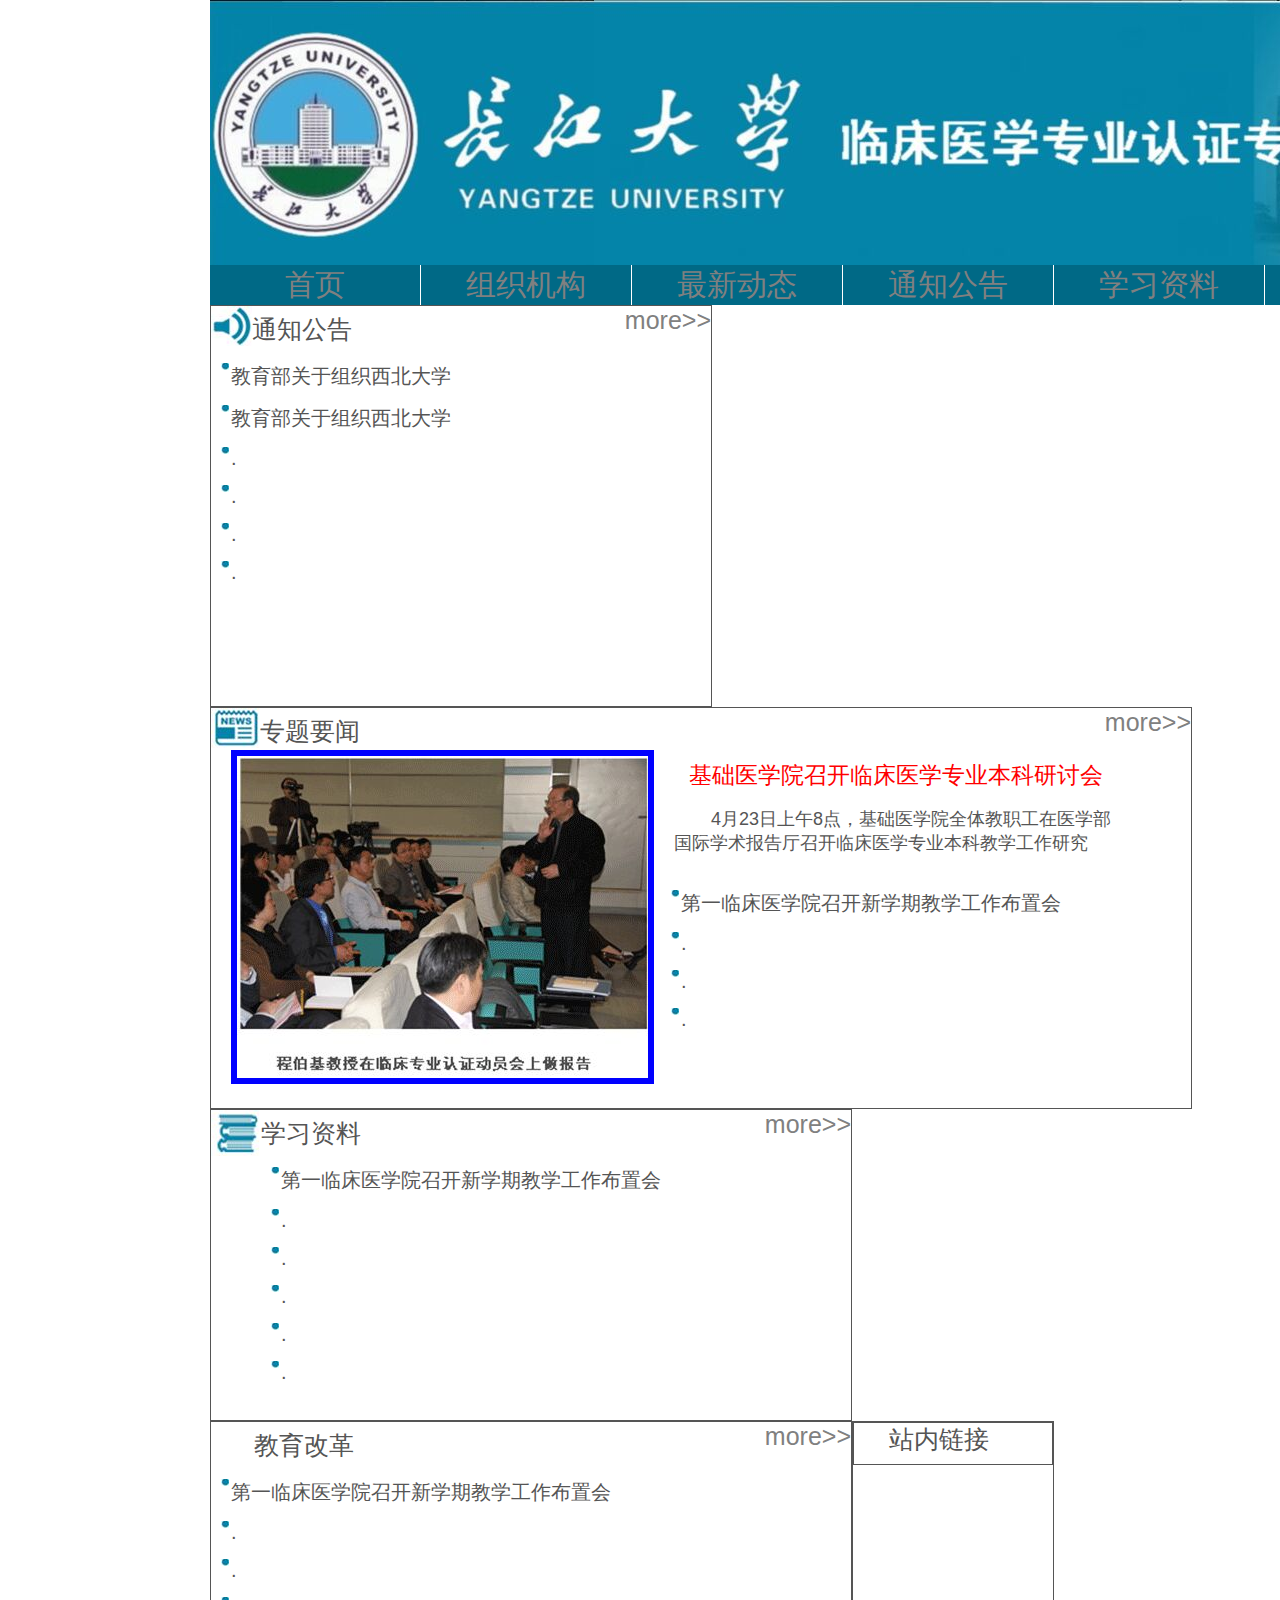
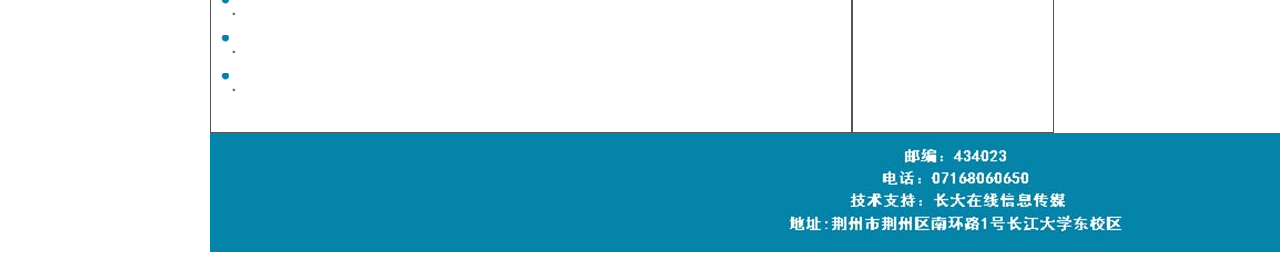
==== task 01/任务网站.html @ 9a932cd6 "The first submission" ====
<!DOCTYPE html>
<meta charset="UTF-8">
<html>
<head>
	<title>医学院网站</title>
	<link rel="stylesheet" type="text/css" href="./css/reset.css">
    <link rel="stylesheet" type="text/css" href="./css/index.css">
</head>
<body>
<div id="containder">

	<div id="header">
	<div id="head"></div>
		<ul id="nav">
		<li><a href="#">首页</a></li>
		<li><a href="#">组织机构</a></li>
		<li><a href="#">最新动态</a></li>
		<li><a href="#">通知公告</a></li>
		<li><a href="#">学习资料</a></li>
		<li><a href="#">医学教育改革</a></li>
		<li><a href="#">资料下载</a></li>
		</ul>
	</div>
	<div id="mian1">

		<div id="lside">
			<div class="subtitle">
				<img src="./img/04.jpg " alt=""/>
				<h1>通知公告</h1>
				<a href="#">more&gt;&gt;</a>
			</div>
			<ul id="art">
				<li><a href="#">教育部关于组织西北大学</a></li>
				<li><a href="#">教育部关于组织西北大学</a></li>
				<li><a href="#">.</a></li>
				<li><a href="#">.</a></li>
				<li><a href="#">.</a></li>
				<li><a href="#">.</a></li>
			</ul>

		</div>
	</div>

		<div id="rside">
			<div class="subtitle">
			<img src="./img/05.jpg " alt=""/>
			<h1>专题要闻</h1>
			<a href="#">more&gt;&gt;</a>
		    </div>

		    <div id="zuo">
		    	<img src="./img/06.jpg" alt="">
		    </div>
		    <div id="you">
		    <div id="up">
		    
		    <h6><span id="jichu">基础医学院召开临床医学专业本科研讨会</span></h6><br/>
		    <p>
					4月23日上午8点，基础医学院全体教职工在医学部国际学术报告厅召开临床医学专业本科教学工作研究
				</p>
				
		    </div>
		    <div id="down">
		    	<ul id="art">
			<li><a href="#">第一临床医学院召开新学期教学工作布置会</a></li>
			<li><a href="#">.</a></li>
			<li><a href="#">.</a></li>
			<li><a href="#">.</a></li>
		    	</ul>
		    	</div>
		    </div>
		</div>
	



	<div id="main2">
		<div id="m1">
			<div class="subtitle">
			<img src="./img/07.jpg " alt="">
			<h1>学习资料</h1>
			<a href="#">more&gt;&gt;</a>
			</div>
			<ul id="art">
			<li><a href="#">第一临床医学院召开新学期教学工作布置会</a></li>
			<li><a href="#">.</a></li>
			<li><a href="#">.</a></li>
			<li><a href="#">.</a></li>
			<li><a href="#">.</a></li>
			<li><a href="#">.</a></li>
			</ul>
		</div>

		<div id="m2">
			<div class="subtitle">
			<img src="./img/08.jpg " alt="">
			<h1>教育改革</h1>
			
			<a href="#">more&gt;&gt;</a>
			</div>
			<ul id="art">
			<li><a href="#">第一临床医学院召开新学期教学工作布置会</a></li>
			<li><a href="#">.</a></li>
			<li><a href="#">.</a></li>
			<li><a href="#">.</a></li>
			<li><a href="#">.</a></li>
			<li><a href="#">.</a></li>
			</ul>
		</div>

		<div id="m3">
		<div class="subtitle1">
		<ul>
			<li><a href="#">站内链接</a></li>
			</ul>
		</div>
	    </div>

	<div id="footer">
		<img src="./img/11.jpg " alt=""/>
	</div>
	</div>
</div>
</body>
</html>
---- task 01/css/index.css ----
#containder{
    	margin-left:210px;
    	margin-right:auto;
    }
    #header{
    	width:1480px;
		height:265px;
		background:gray url(../img/01.jpg);
		   }
	#head{
		width:1480px;
		height:265px;
		 }
	#nav li{
		background:gray url(../img/09.jpg);
		width: 210px;
		margin-right: 1px;
		float:left;

	}
	#nav a{
		color:gray;
		font-size:30px;
		font-family: '微软雅黑';
		display:block;
		width:210px;
		height:40px;
	    text-align: center;
	}
	#nav a:hover{
		color:blue;
		background:url(../img/03.jpg);
	}
	#main1{
		height: 400px;

    }
	#lside{
		height:400px;
		width:500px;
		border:1px solid;
		float:left;
	}
	.subtitle {
		
		height:42px;
	}
    .subtitle img {
		float:left;
	}
	.subtitle h1{
		margin-top:7px;
		font-size: 25px;
		font-family:'微软雅黑',SimHei,sans-serif;
		float:left;
	}
	.subtitle a{
		font-size: 25px;
		color:gray;
		float:right;
	}	
	.subtitle a:hover{
		color:blue;
	}
	#rside{
		height:400px;
		width:980px;
		float:left;
		border:1px solid;
	}

	#zuo img{
        margin-left:20px;
		padding:6px;
		float:left;
		background: blue;
		clear:both;
		}
		#you{
			width:400px;
			float:left;
			
			height:350px;
		}
		#up{
			width:450px;
			height:115px;
			float:left;
			margin-left: 20px;
			margin-top: 10px;
			
		}
		#up h6{
			font-size:23px;
			margin-left: 15px;
		}
		#up p{
	
			text-indent:37px;
			font-size:18px;
		}
		#jichu{
			color:red;
		}
		#down{
			width:400px;
			height:200px;
			margin-left:7px;
			clear:both;
		}

	#rside h2{
	    font-size:20px;
	}

    #art{
    	margin-left: 10px;
		float:left;
	}
    #art li{
    	margin-top: 15px;
    	font-size:20px;
    	padding-left: 10px;
    	background:url(../img/10.jpg) no-repeat;
	}
    #art a:hover{
    	color:blue;
    }
	#m1{
		width:640px;
		height:310px;
        border:1px solid;
        float:left;
	}
	#m2{
		width:640px;
		height:310px;
        border:1px solid;
        float:left;
	}
	#m3{
		width:200px;
		height:310px;
        border:1px solid;
        float:left;
	}
	.subtitle1 li{margin-left: 35px;
		font-size:25px;
		float:left;


	}
	.subtitle1 a:hover{
		color:blue;
	}
	.subtitle1{
		height:41px;
		border:1px solid;
		}
	#footer{

	}
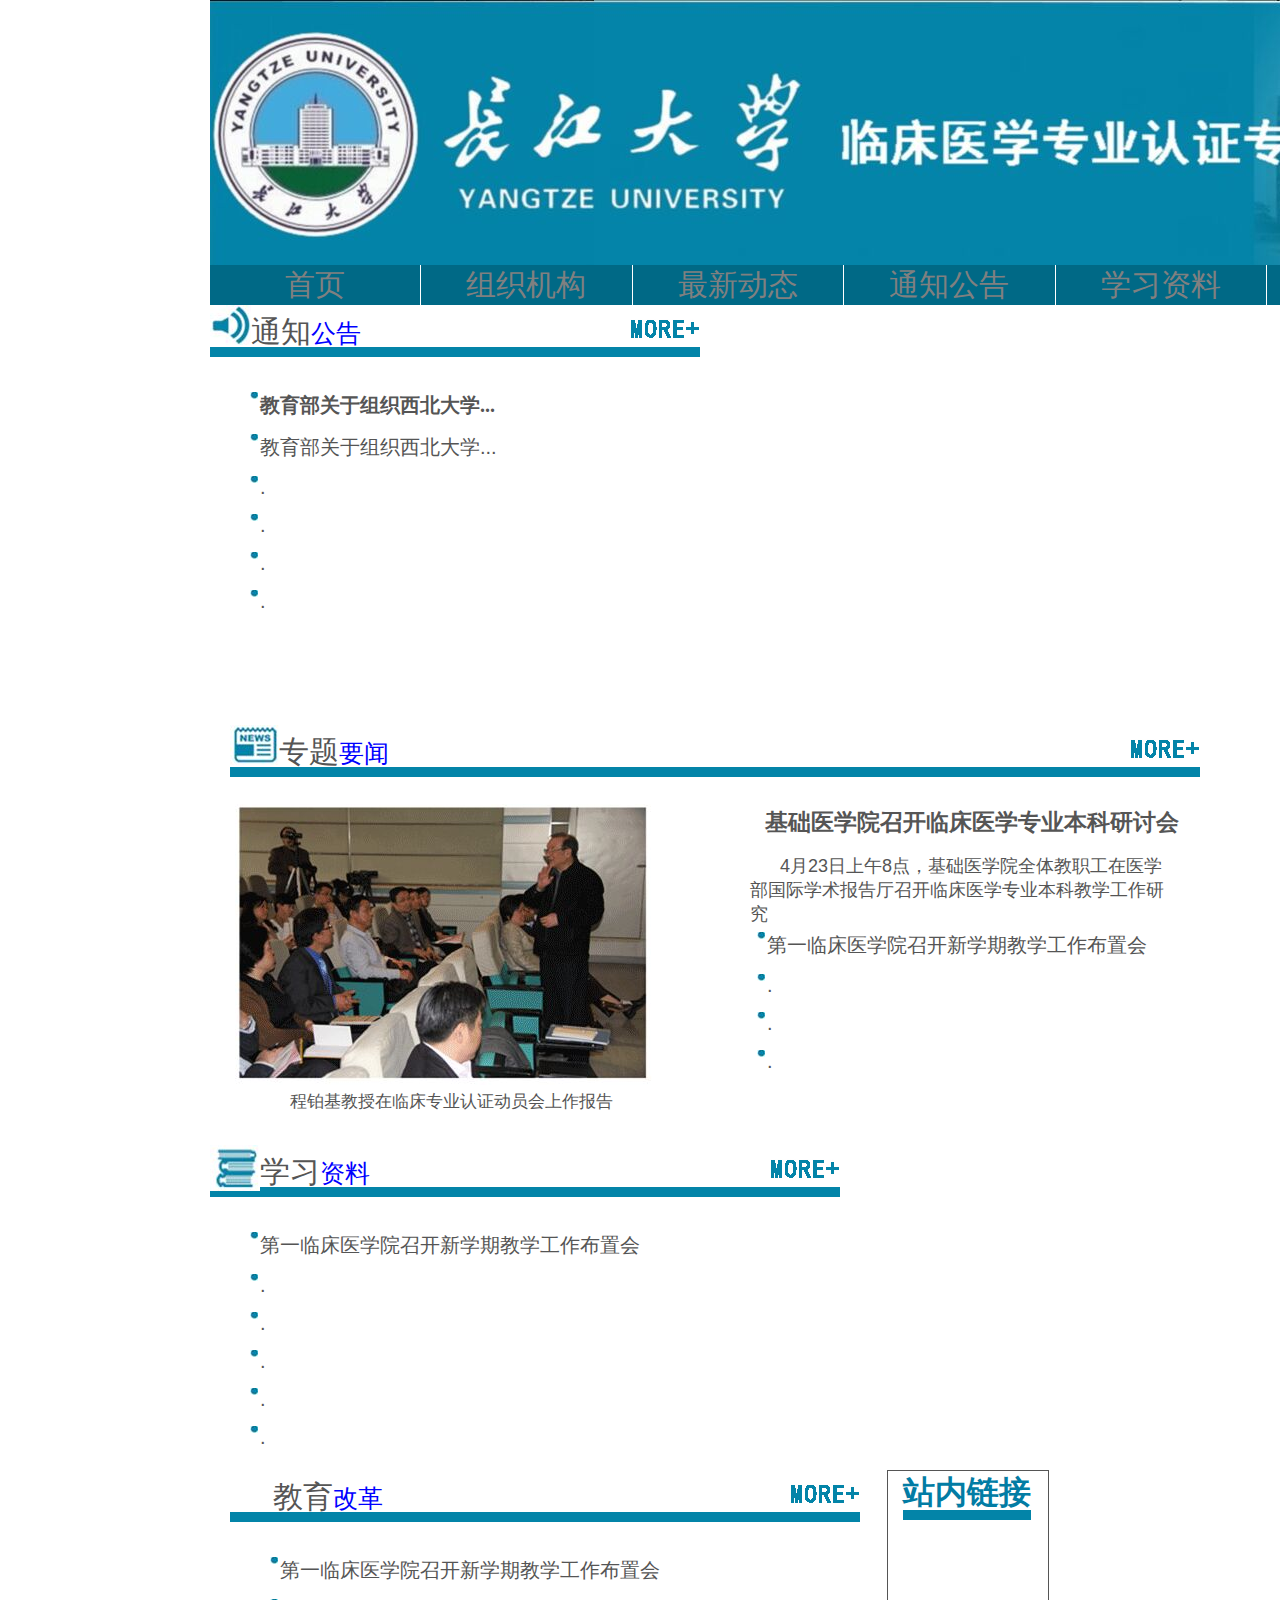
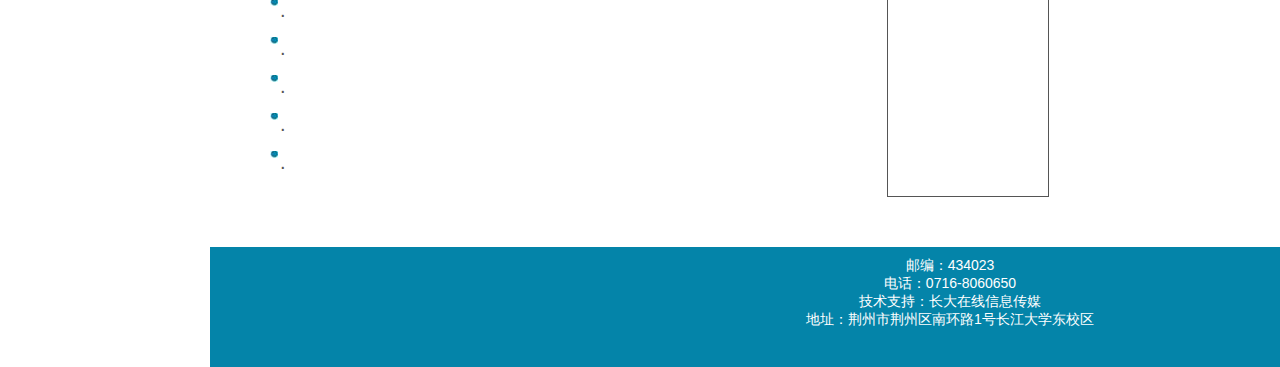
==== commit 0498b2a0: "第一次修改" ====
--- a/task 01/任务网站.html
+++ b/task 01/任务网站.html
@@ -26,30 +26,36 @@
 		<div id="lside">
 			<div class="subtitle">
 				<img src="./img/04.jpg " alt=""/>
-				<h1>通知公告</h1>
-				<a href="#">more&gt;&gt;</a>
-			</div>
+				<h1>通知<span>公告</span></h1>
+				<a class="more" href="#"></a>
+				</div>
+		<div>
+		<div id="fen">		
 			<ul id="art">
-				<li><a href="#">教育部关于组织西北大学</a></li>
-				<li><a href="#">教育部关于组织西北大学</a></li>
+				<li><a href="#"><span id="jichu">教育部关于组织西北大学...</span></a></li>
+				<li><a href="#">教育部关于组织西北大学...</a></li>
 				<li><a href="#">.</a></li>
 				<li><a href="#">.</a></li>
 				<li><a href="#">.</a></li>
 				<li><a href="#">.</a></li>
 			</ul>
-
+			</div>
+          </div> 
 		</div>
 	</div>
 
 		<div id="rside">
 			<div class="subtitle">
 			<img src="./img/05.jpg " alt=""/>
-			<h1>专题要闻</h1>
-			<a href="#">more&gt;&gt;</a>
+			<h1>专题<span>要闻</span></h1>
+			<a class="more" href="#"></a>
 		    </div>
-
+            <div id="xia">
 		    <div id="zuo">
+		    <div id="tupian">
 		    	<img src="./img/06.jpg" alt="">
+		    	<h1>程铂基教授在临床专业认证动员会上作报告</h1>
+		    </div>
 		    </div>
 		    <div id="you">
 		    <div id="up">
@@ -61,13 +67,14 @@
 				
 		    </div>
 		    <div id="down">
-		    	<ul id="art">
+		    <ul id="art1">
 			<li><a href="#">第一临床医学院召开新学期教学工作布置会</a></li>
 			<li><a href="#">.</a></li>
 			<li><a href="#">.</a></li>
 			<li><a href="#">.</a></li>
 		    	</ul>
 		    	</div>
+		    </div>
 		    </div>
 		</div>
 	
@@ -78,9 +85,10 @@
 		<div id="m1">
 			<div class="subtitle">
 			<img src="./img/07.jpg " alt="">
-			<h1>学习资料</h1>
-			<a href="#">more&gt;&gt;</a>
+			<h1>学习<span>资料</span></h1>
+			<a class="more" href="#"></a>
 			</div>
+			<div id="fen">
 			<ul id="art">
 			<li><a href="#">第一临床医学院召开新学期教学工作布置会</a></li>
 			<li><a href="#">.</a></li>
@@ -89,15 +97,17 @@
 			<li><a href="#">.</a></li>
 			<li><a href="#">.</a></li>
 			</ul>
+			</div>
 		</div>
 
 		<div id="m2">
 			<div class="subtitle">
 			<img src="./img/08.jpg " alt="">
-			<h1>教育改革</h1>
+			<h1>教育<span>改革</span></h1>
 			
-			<a href="#">more&gt;&gt;</a>
+			<a class="more" href="#"></a>
 			</div>
+			<div id="fen">
 			<ul id="art">
 			<li><a href="#">第一临床医学院召开新学期教学工作布置会</a></li>
 			<li><a href="#">.</a></li>
@@ -106,18 +116,24 @@
 			<li><a href="#">.</a></li>
 			<li><a href="#">.</a></li>
 			</ul>
+			</div>
 		</div>
 
 		<div id="m3">
 		<div class="subtitle1">
 		<ul>
-			<li><a href="#">站内链接</a></li>
+			<li><a href="#"><span id="zhan">站内链接</span></a></li>
 			</ul>
 		</div>
 	    </div>
 
 	<div id="footer">
-		<img src="./img/11.jpg " alt=""/>
+	   <div class="wei">
+	        <p>邮编：434023</p>
+            <p>电话：0716-8060650</p>
+            <p>技术支持：长大在线信息传媒</p>
+            <p>地址：荆州市荆州区南环路1号长江大学东校区</p>
+	   </div>
 	</div>
 	</div>
 </div>
--- a/task 01/css/index.css
+++ b/task 01/css/index.css
@@ -13,7 +13,7 @@
 		 }
 	#nav li{
 		background:gray url(../img/09.jpg);
-		width: 210px;
+		width: 210.41px;
 		margin-right: 1px;
 		float:left;
 
@@ -31,28 +31,32 @@
 		color:blue;
 		background:url(../img/03.jpg);
 	}
-	#main1{
-		height: 400px;
-
-    }
+
 	#lside{
-		height:400px;
-		width:500px;
-		border:1px solid;
-		float:left;
-	}
+		height:420px;
+		width:490px;
+		
+		float:left;
+	}
+
 	.subtitle {
-		
+		border-bottom: 10px solid #0384A8;
 		height:42px;
+		clear:both;
 	}
     .subtitle img {
 		float:left;
 	}
 	.subtitle h1{
 		margin-top:7px;
-		font-size: 25px;
+		font-size: 30px;
 		font-family:'微软雅黑',SimHei,sans-serif;
 		float:left;
+		
+	}
+	.subtitle span{
+		font-size :25px;
+		color:blue;
 	}
 	.subtitle a{
 		font-size: 25px;
@@ -62,60 +66,99 @@
 	.subtitle a:hover{
 		color:blue;
 	}
+	.more{
+	float: right;
+    height: 48px;
+    background: url(../img/more.jpg) no-repeat center;
+    width: 70px;
+    display: block;
+	}
 	#rside{
-		height:400px;
-		width:980px;
-		float:left;
-		border:1px solid;
-	}
-
+		margin-left: 20px;
+		height:420px;
+		width:970px;
+		float:left;
+		
+	}
+    #xia{
+    	margin-top:0px;
+    	float-left;
+    }
+
+    #tupian h1{
+    	float:left;
+    	margin-top:5px;
+    	margin-left:60px;
+    	font-size:17px;
+    }
+    #zuo{margin-top:27px;
+        height:331px;
+    	width:450px;
+    	display:inline-block;
+
+    }
 	#zuo img{
-        margin-left:20px;
-		padding:6px;
-		float:left;
-		background: blue;
-		clear:both;
-		}
+        margin-left:5px;
+		float:left; 
+		clear:both;
+		}
+	
 		#you{
-			width:400px;
-			float:left;
+			width:450px;
+			float:right;
+			height:320px;
+			margin-right:20px;
+			margin-top:20px;
+		}
+		#up{
 			
-			height:350px;
-		}
-		#up{
-			width:450px;
 			height:115px;
 			float:left;
 			margin-left: 20px;
 			margin-top: 10px;
+			margin-bottom:10px;
 			
 		}
 		#up h6{
+			clear:both;
 			font-size:23px;
 			margin-left: 15px;
 		}
 		#up p{
 	
-			text-indent:37px;
+			text-indent:30px;
 			font-size:18px;
 		}
 		#jichu{
-			color:red;
-		}
-		#down{
-			width:400px;
-			height:200px;
+			font-family: "Microsoft Yahei";
+			font-weight: bold;
+		}
+		#down{clear:both;
+			height:50px;
 			margin-left:7px;
-			clear:both;
+		}
+		#art1{
+			margin-top:10px;
 		}
 
 	#rside h2{
 	    font-size:20px;
 	}
-
+	    #art1 li{
+	    margin-left:20px;
+    	margin-top: 15px;
+    	font-size:20px;
+    	padding-left: 10px;
+    	background:url(../img/10.jpg) no-repeat;
+	}
+    #art1 a:hover{
+    	color:blue;}
     #art{
-    	margin-left: 10px;
-		float:left;
+    	width:450px;
+    	height:250px;
+    	margin-left: 40px;
+		float:left;
+		margin-top:0px;
 	}
     #art li{
     	margin-top: 15px;
@@ -127,24 +170,25 @@
     	color:blue;
     }
 	#m1{
-		width:640px;
-		height:310px;
-        border:1px solid;
+		width:630px;
+		height:325px;
+        
         float:left;
 	}
 	#m2{
-		width:640px;
-		height:310px;
-        border:1px solid;
+		margin-left:20px;
+		width:630px;
+		height:325px;
         float:left;
 	}
-	#m3{
-		width:200px;
-		height:310px;
-        border:1px solid;
+	#m3{margin-left: 27px;
+		margin-bottom:50px;
+		width:160px;
+		height:325px;
+       border:1px solid;
         float:left;
 	}
-	.subtitle1 li{margin-left: 35px;
+	.subtitle1 li{margin-left: 15px;
 		font-size:25px;
 		float:left;
 
@@ -155,10 +199,34 @@
 	}
 	.subtitle1{
 		height:41px;
-		border:1px solid;
-		}
+	
+		
+		}
+	#zhan{
+		font-size:32px;
+		color:#027CA4;
+		font-weight:bold;
+		border-bottom: 10px solid #0384A8;
+		}
+	#fen{
+		margin-top:20px;
+		clear:both;
+		float:left;
+		margin-left:0px;
+	}
+
 	#footer{
-
+		clear:both;
+		width:1480px;
+		height:120px;
+		background:#0484A9;
+
+	}
+	.wei{   
+    float: none;
+    text-align: center;
+    padding: 10px 0 10px 0;
+    color:white;
 	}
 	
 
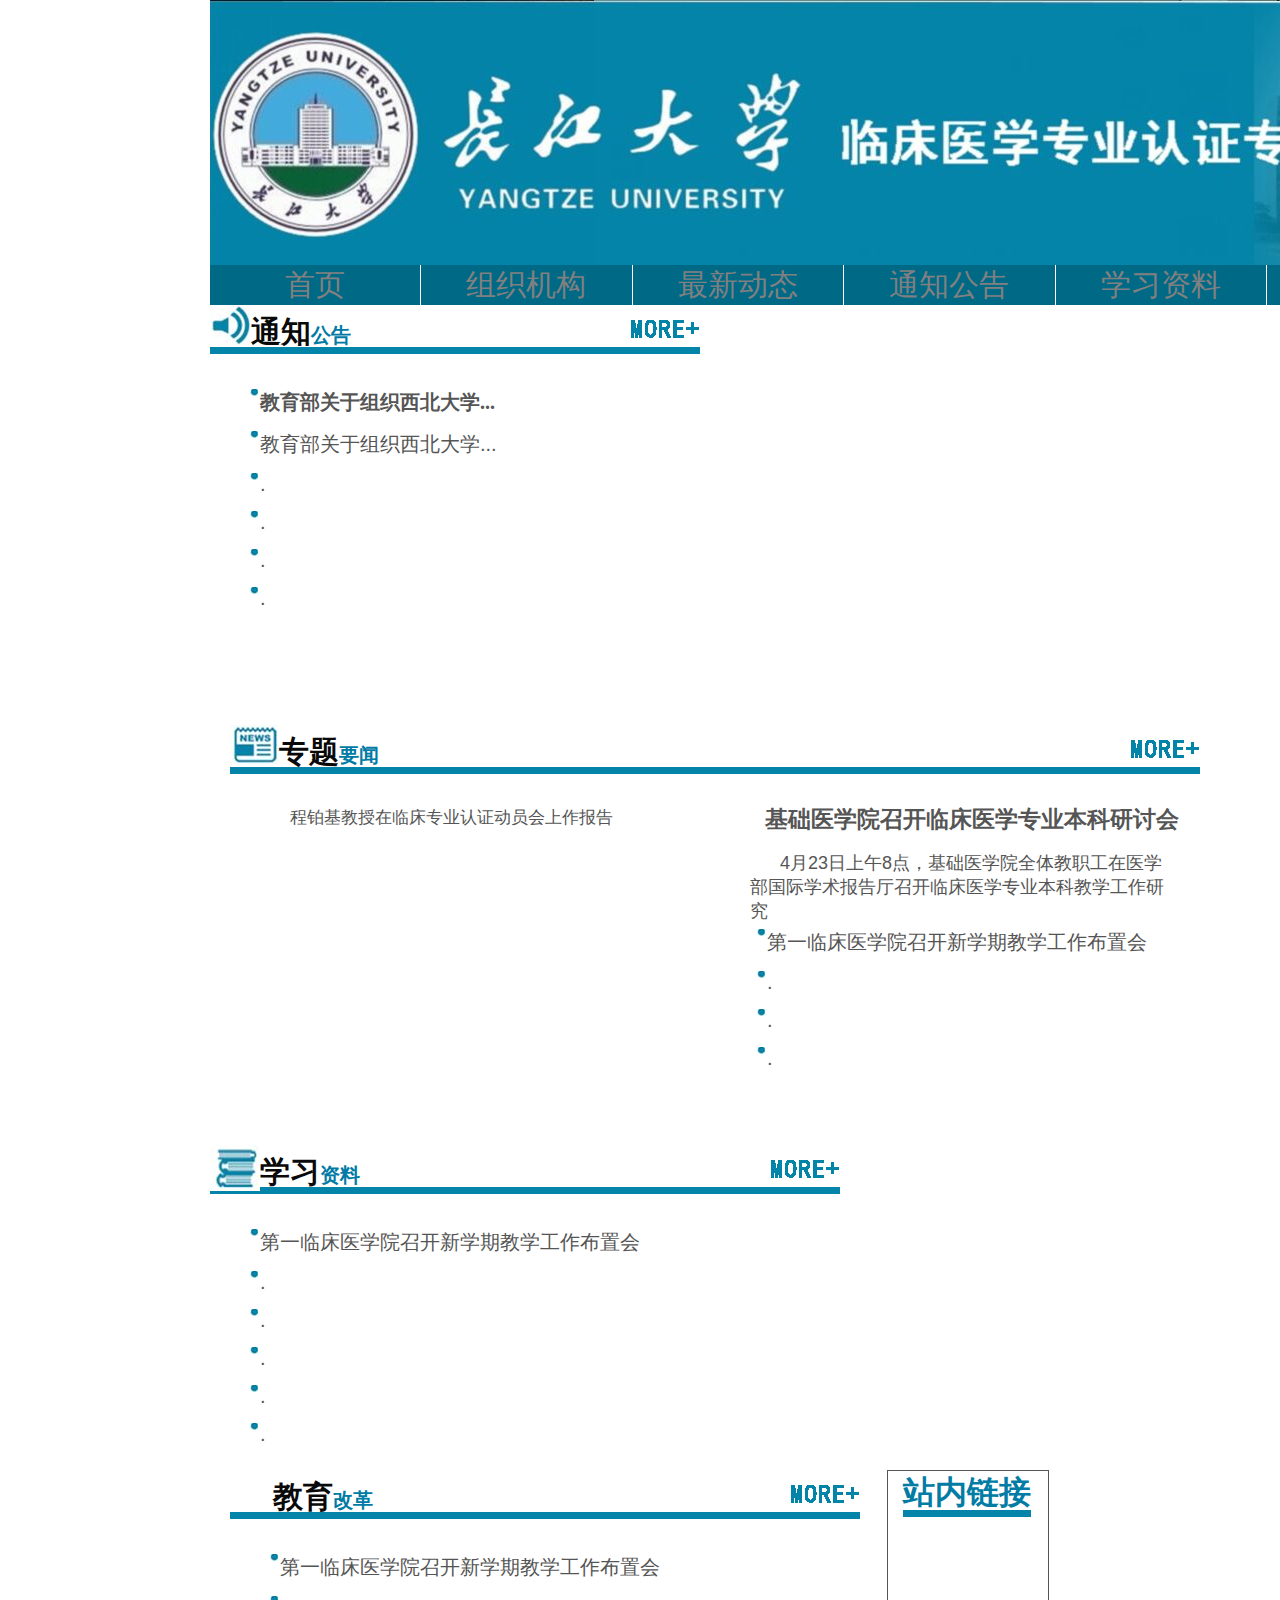
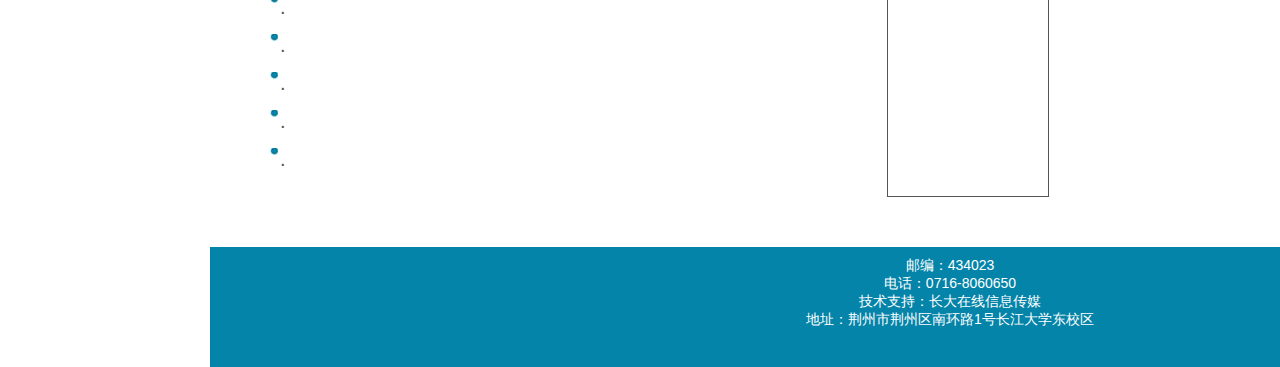
==== commit a31fcb23: "第一次修改" ====
--- a/task 01/任务网站.html
+++ b/task 01/任务网站.html
@@ -26,7 +26,7 @@
 		<div id="lside">
 			<div class="subtitle">
 				<img src="./img/04.jpg " alt=""/>
-				<h1>通知<span>公告</span></h1>
+				<h1><span id="span1">通知</span><span id="span2">公告</span></h1>
 				<a class="more" href="#"></a>
 				</div>
 		<div>
@@ -47,7 +47,7 @@
 		<div id="rside">
 			<div class="subtitle">
 			<img src="./img/05.jpg " alt=""/>
-			<h1>专题<span>要闻</span></h1>
+			<h1><span id="span1">专题</span><span id="span2">要闻</span></h1>
 			<a class="more" href="#"></a>
 		    </div>
             <div id="xia">
@@ -85,7 +85,7 @@
 		<div id="m1">
 			<div class="subtitle">
 			<img src="./img/07.jpg " alt="">
-			<h1>学习<span>资料</span></h1>
+			<h1><span id="span1">学习</span><span id="span2">资料</span></h1>
 			<a class="more" href="#"></a>
 			</div>
 			<div id="fen">
@@ -103,7 +103,7 @@
 		<div id="m2">
 			<div class="subtitle">
 			<img src="./img/08.jpg " alt="">
-			<h1>教育<span>改革</span></h1>
+			<h1><span id="span1">教育</span><span id="span2">改革</span></h1>
 			
 			<a class="more" href="#"></a>
 			</div>
--- a/task 01/css/index.css
+++ b/task 01/css/index.css
@@ -40,7 +40,7 @@
 	}
 
 	.subtitle {
-		border-bottom: 10px solid #0384A8;
+		border-bottom: 7px solid #0384A8;
 		height:42px;
 		clear:both;
 	}
@@ -206,7 +206,7 @@
 		font-size:32px;
 		color:#027CA4;
 		font-weight:bold;
-		border-bottom: 10px solid #0384A8;
+		border-bottom: 7px solid #0384A8;
 		}
 	#fen{
 		margin-top:20px;
@@ -228,6 +228,17 @@
     padding: 10px 0 10px 0;
     color:white;
 	}
+	#span1{font-size:30px;
+		font-weight:bold;
+		font-family:"Microsoft Yahei";
+		color:#090909;
+
+	}
+	#span2{
+		font-size:20px;
+		color:#007BA5;
+		font-weight:bold;
+	}
 	
 
 	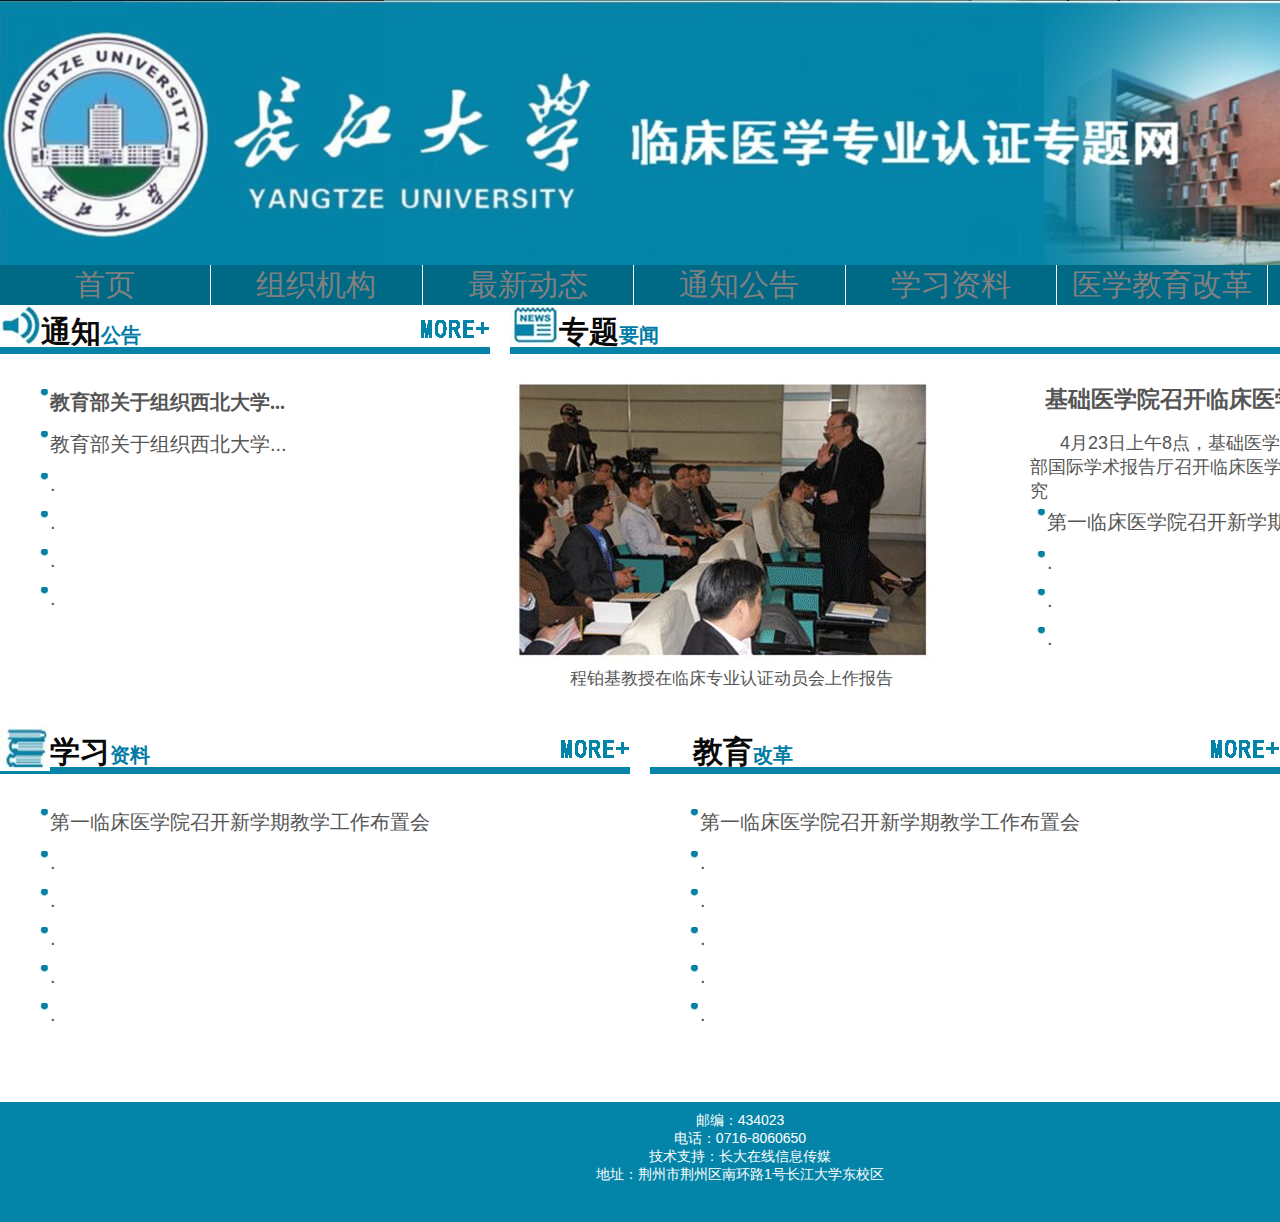
==== commit c5c930fd: "midifiction" ====
--- a/task 01/任务网站.html
+++ b/task 01/任务网站.html
@@ -7,7 +7,7 @@
     <link rel="stylesheet" type="text/css" href="./css/index.css">
 </head>
 <body>
-<div id="containder">
+<div id="containder" style="width:1480px;margin:0 auto;">
 
 	<div id="header">
 	<div id="head"></div>
@@ -138,4 +138,4 @@
 	</div>
 </div>
 </body>
-</html>+</html>
--- a/task 01/css/index.css
+++ b/task 01/css/index.css
@@ -1,6 +1,6 @@
     #containder{
-    	margin-left:210px;
-    	margin-right:auto;
+		width:1480px;
+		margin: 0 auto;
     }
     #header{
     	width:1480px;
